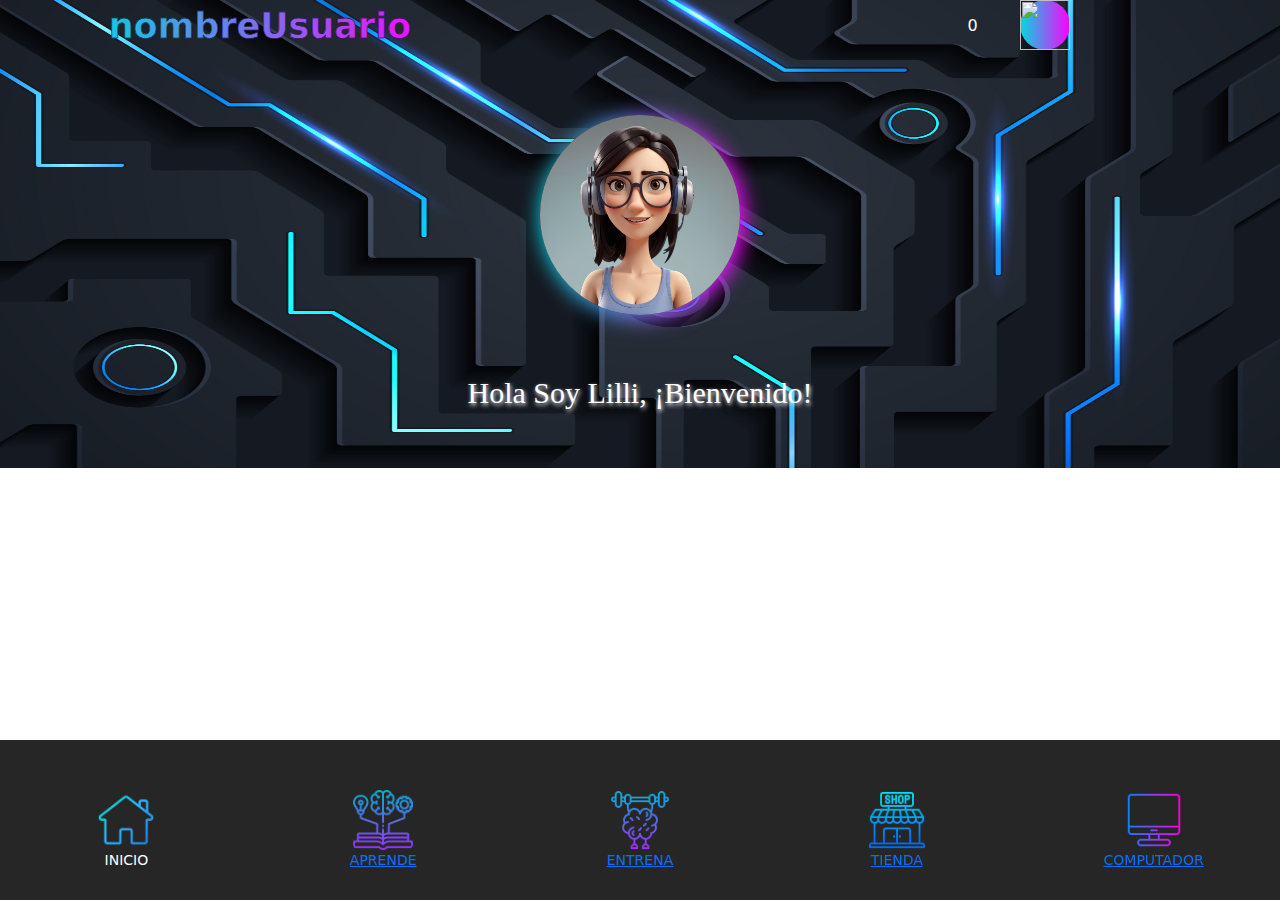
==== index.html @ 055d8dd5 "se agregaron todos los archivos y carpetas" ====
<!DOCTYPE html>
<html lang="en">
<head>
	<meta charset="utf-8">
	<title> Tienda Online</title>
	<link rel="shortcut icon" href="bases/tiendaIcon.png" type="image/x-icon">
	<link rel="stylesheet" type="text/css" href="bases/reset.css">
	<link rel="stylesheet" type="text/css" href="bases/bootstrap.min.css">
	<link rel="stylesheet" type="text/css" href="bases/navBar.css">
	<script src="script.js" defer></script>
</head>

<body>
	
<div class="container text-center" id="nombreUsuario">
	<div class="row">
		<div class="col-4 nombreUsuario alinear">
			nombreUsuario
		</div>

		<div class="col-5">
		</div>

		<div class="col-1 alinear" id="puntuacion">0</div>
		<div class="col-2 alinear" id="monedaUsuario">
			<img src="bases/coinIcon.PNG" id="coinIcon">
		</div>
	</div>
</div>

<!-- parte media-->
<div class="container">
	<div class="row" id="imgCentral">
		<div class="col d-flex justify-content-center align-item-center">
			<div class="imagenCentral alinear"> 
				<img src="bases/lilli.jpg" class="imagenCentral">
			</div>
		</div>

	</div>
</div>
<!-- parte media baja.-->
<div class="container">
	<div class="row">
		<div class="col alinear p-5" > <p id="textDialogoPrinc">Hola Soy Lilli, ¡Bienvenido!</p></div>
	</div>
</div>
<!-- parte de abajo-->
<div class="menu" class="container">
<div class="row d-flex">


	<div class="col">
		<div class="alinear">
			<img src="bases/inicioIcon.png" class="iconBar">
		</div>
	<div class="alinear textoBoton">INICIO</div>
	</div>
	

	<div class="col"> 
		<div class="alinear">
			<img src="bases/aprendeIcon.png" class="iconBar">
		</div>
	<div class="alinear textoBoton"><a href="2aprende/aprende.html">APRENDE</a></div>
	</div>


	<div class="col">
		<div class="alinear">
			<img src="bases/entrenaIcon.png" class="iconBar">
		</div>
	<div class="alinear textoBoton"><a href="juego.html">ENTRENA</a></div>
	</div>


	<div class="col">
		<div class="alinear">
			<img src="bases/tiendaIcon.png" class="iconBar">
		</div>
	<div class="alinear textoBoton"><a href="Articulos/articulos.html">TIENDA</a></div>
	</div>


	<div class="col">
		<div class="alinear">
			<img src="bases/pcIcon.png" class="iconBar">
		</div>
	<div class="alinear textoBoton"><a href="pc.html">COMPUTADOR</a></div>
	</div>
</div>

</div>
<script>
	let correctAnswers1 = parseInt(localStorage.getItem('correctAnswers')) || 0;

	// Función para mostrar la puntuación en la interfaz
	function showScore() {
		document.getElementById("puntuacion").textContent = correctAnswers1;
	}

	// Llamar a la función para mostrar la puntuación en la interfaz
	showScore();
</script>


</body>
</html>
---- bases/navBar.css ----
body{
	overflow-x: hidden;
	color: white;
	background-image: url('fondo004.jpg');
	background-repeat: no-repeat;
	background-size: 100% 100%;
	width: 100%;
	height: auto;
}

.col{
	/*border: 1px solid white;
	margin: 0px;*/
	padding: 2px;
}

/* Parte de abajo*/
.menu{
	background-color: #262626;
	width: 100%;
	height: 160px;
	position: fixed;
	bottom: 0;
	padding-top: 3em;
	padding-left: 10px;
	padding-right: 10px;

}
.menuItem {
	margin: 0px;
	padding: 0px;
	border-radius: 10%;
	border: 0px solid #000;
	width: 85px;
	height: 40px;
	color: white;
	background-color: #00DBDE;
	background-image: linear-gradient(90deg, #00DBDE 0%, #FC00FF 100%);

}
.alinear {
	display: flex;
	align-items: center;
	justify-content: center;
}
.textoBoton{
	font-size: 14px;
}

.imagenCentral {
	background-color: #262626;
	width: 200px;
	height: 200px;
	border-radius: 50%;
	position: relative;
}
#imgCentral{
	padding-top: 60px;
}

.imagenCentral::after{
	position: absolute;
	top: 0px;
	left: 0px;
	content: ' ';
	background-color: #00DBDE;
	background-image: linear-gradient(90deg, #00DBDE 0%, #FC00FF 100%);
 
	width: 205px;
	height: 205px;
	border-radius: 50%;
	filter: blur(10px);
	z-index: -1;
}

.nombreUsuario{
	font-size: 35px;
	font-weight: 700;
	background-color: #00DBDE;
	background-image: linear-gradient(90deg, #00DBDE 0%, #FC00FF 100%);

	font-family: system-ui;

	-webkit-text-fill-color: transparent;
	-webkit-background-clip: text;

	-webkit-text-stroke-width: .5px;
	-webkit-text-stroke-color: black;
}
#monedaUsuario{
	width: 50px;
	height: 50px;
	border-radius: 50%;
	background-color: #00DBDE;
	background-image: linear-gradient(90deg, #00DBDE 0%, #FC00FF 100%);

}
#coinIcon{
	width: 50px;
	height: 50px;
}
#valorCoin{
	font-size: 30px;
	color: white;
	font-weight: 900;
}
.iconBar {
	width: 60px;
	height: 60px;
	border-radius: 10%;
}
#textDialogoPrinc{
	font-size: 30px;
	margin: 5px;
	text-shadow: 1px 2px 4px ;
	font-family: comic sans ms;
}
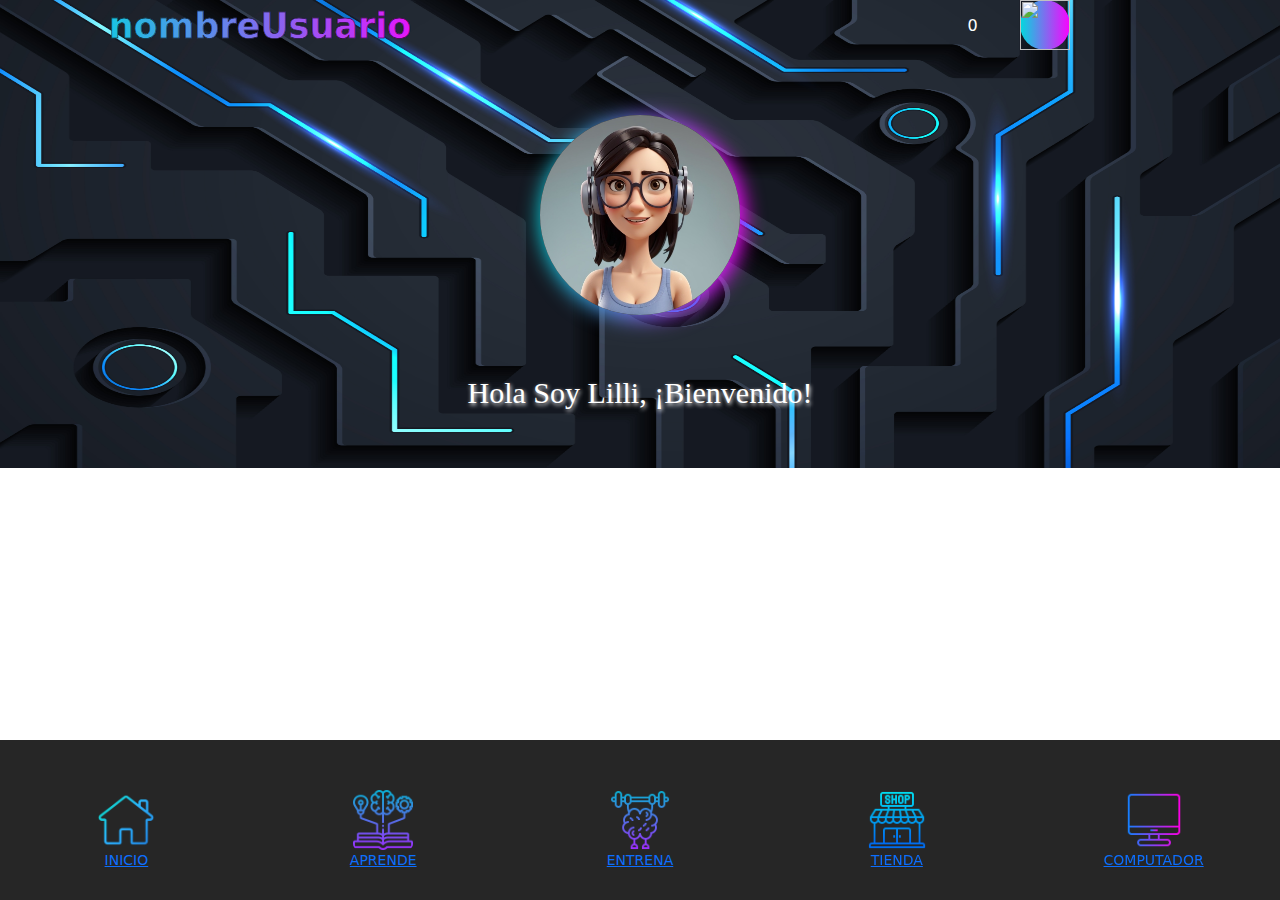
==== commit bbeba0af: "se agregaron archivos" ====
--- a/index.html
+++ b/index.html
@@ -54,7 +54,7 @@
 		<div class="alinear">
 			<img src="bases/inicioIcon.png" class="iconBar">
 		</div>
-	<div class="alinear textoBoton">INICIO</div>
+	<div class="alinear textoBoton"><a href="index.html">INICIO</a></div>
 	</div>
 	
 
@@ -62,7 +62,7 @@
 		<div class="alinear">
 			<img src="bases/aprendeIcon.png" class="iconBar">
 		</div>
-	<div class="alinear textoBoton"><a href="2aprende/aprende.html">APRENDE</a></div>
+	<div class="alinear textoBoton"><a href="aprende.html">APRENDE</a></div>
 	</div>
 
 
